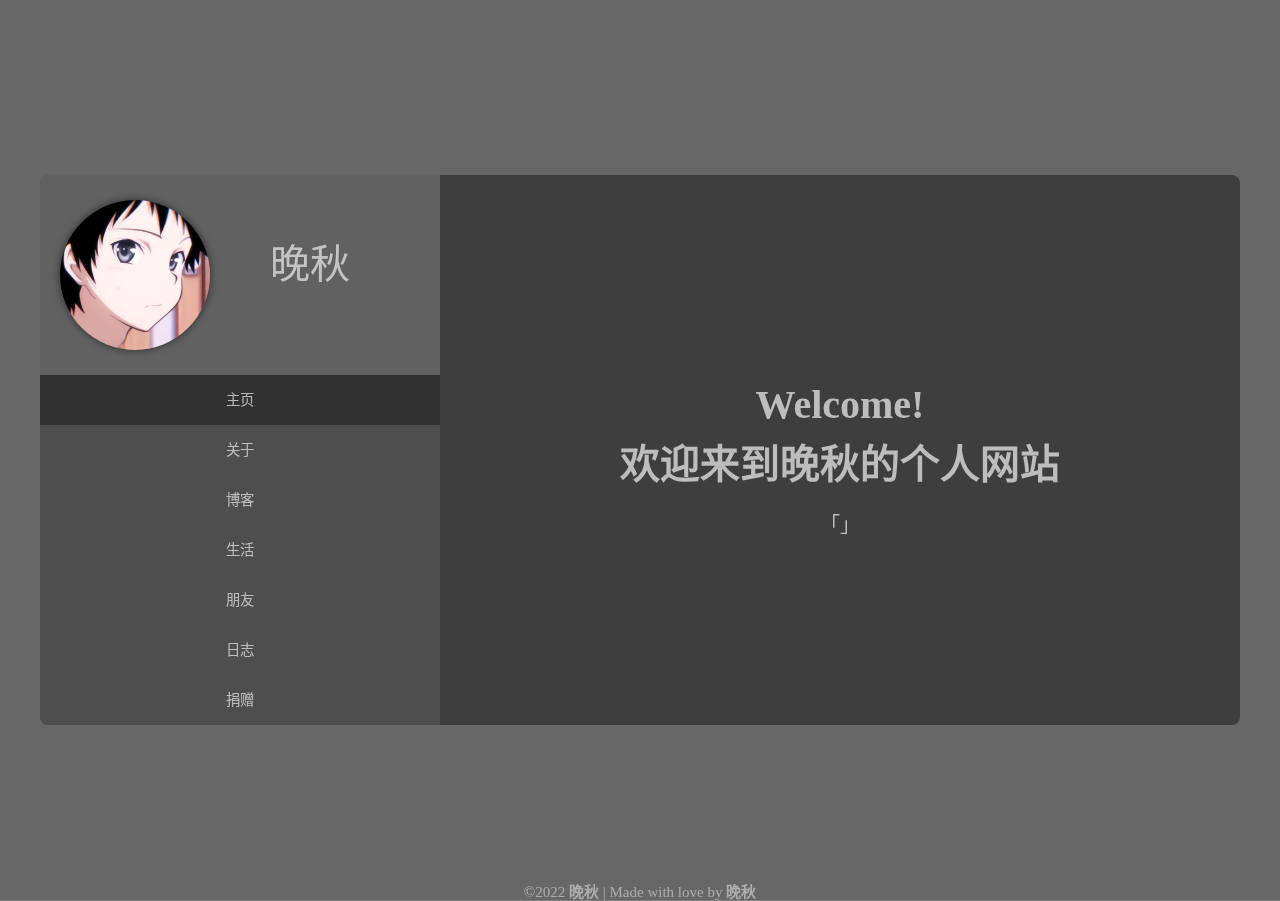
==== index.html @ 589be24d "删除部分内容" ====
<!DOCTYPE html>
<html lang="zh-CN">

<head>
    <meta charset="UTF-8">
    <meta http-equiv="X-UA-Compatible" content="IE=edge">
    <meta name="viewport" user-scalable="yes">
    <title>晚秋的个人网站</title>
    <link rel="stylesheet" href="css/index.css">
    <link rel="stylesheet" href="css/about.css">
    <link rel="stylesheet" href="css/life.css">
    <link rel="stylesheet" href="font/iconfont.css">
    <link rel="stylesheet" href="css/friend.css">
    <link rel="stylesheet" href="css/donation.css">
    <link rel="stylesheet" href="css/journal.css">
    <link rel="stylesheet" href="css/style.css">
    <link rel="shortcut icon" href="img/logo.ico">
    <script type="text/javascript" src="https://api.wanqiu.tk/yiyan/?code=js"></script>

    <script>
        var _hmt = _hmt || [];
        (function() {
          var hm = document.createElement("script");
          hm.src = "https://hm.baidu.com/hm.js?08cbefff0243cefd9ceaf377fd5d8198";
          var s = document.getElementsByTagName("script")[0]; 
          s.parentNode.insertBefore(hm, s);
        })();
    </script>        
</head>

<body id="background">
    <div class="main">
        <div class="left">
            <!-- logo部分 -->
            <div class="logo">
                <div class="logo1"></div>
                <div class="logo2">晚秋</div>
            </div>

            <!-- 导航栏部分 -->
            <div class="nav">
                <ul>
                    <li>
                        <button onclick="nav('home')" class="nav1" id="button-home" style="background-color: rgba(0, 0, 0, 0.5);">主页</button>
                        <!-- <input type="button" value="主页" onclick="nav()"> -->
                    </li>
                    <li>
                        <button onclick="nav('about')" class="nav1" id="button-about">关于</button>
                    </li>
                    <li>
                        <button onclick="blog()">博客</button>
                    </li>
                    <li>
                        <button onclick="nav('life')" class="nav1" id="button-life">生活</button>
                    </li>
                    <li>
                        <button onclick="nav('friend')" class="nav1" id="button-friend">朋友</button>
                    </li>
                    <li>
                        <button onclick="nav('journal')" class="nav1" id="button-journal">日志</button>
                    </li>
                    <li id="last">
                        <button onclick="nav('donation')" class="nav1" id="button-donation">捐赠</button>
                    </li>
                </ul>
            </div>
        </div>

        <!-- 右边部分 -->

        <!-- 主页 -->
        <div class="right home" style="display: block;" id="home">
            <h1>Welcome!</h1>
            <h1>欢迎来到晚秋的个人网站</h1>
            <h4 id="hitokoto">「<script>hitokoto()</script>」</h4>
        </div>

        <!-- 关于 -->
        <div class="right" style="display: none;" id="about">
            <h1 style="margin-top: 50px; text-align: center; color:rgba(220, 220, 220, .8);">关于我</h1>
            <div class="fenge"></div>
            <div class="about">
                <h2>Hello!</h2>
            <p>
                　　你好，这里是晚秋，普通的天秤座男一枚~ <br>
                坐标广东广州，对信息技术以及ACG文化感兴趣。<br>
                一个编程菜鸡，请多指教！<br>
                How lucky to meet you! <br>
            </p>
            </div>   
        </div>

        <!-- 生活 -->
        <div class="right life" style="display: none;" id="life">
            <ul>
                <!-- bilibili -->
                <li id="bilibili">
                    <a href="https://space.bilibili.com/555591493" target="_blank">
                        <div class="iconfont icon-bilibili-line"></div>
                        <div class="iconfont icon-bilibili"></div>
                    </a>
                </li>
                <!-- mail -->
                <li id="mail">
                    <a href="mailto:zjwjim2007@163.com" target="_blank">
                        <div class="iconfont icon-mail"></div>
                        mail
                    </a>
                </li>
                <!-- github -->
                <li id="github">
                    <a href="https://github.com/zjwjim" target="_blank">
                        <div class="iconfont icon-github-fill"></div>
                        <div class="iconfont icon-GitHub"></div>
                    </a>
                </li>
            </ul>
        </div>

        <!-- 朋友 -->
        <div class="right" style="display: none;" id="friend">
            <h1 style="margin-top: 50px; text-align: center; color: rgba(220, 220, 220, .8);">晚秋的朋友们</h1>
            <div class="fenge"></div>
            <div class="friend">
                <ul>
                    <li>
                        <a href="https://www.chenshifanmeng.cn" target="_blank">
                            <div class="friend-logo" id="chenshifanmeng-logo"></div>
                            <div class="friend-name">
                                <h6 class="name">尘世樊梦</h6>
                                <p class="website">chenshifanmeng.cn</p>
                            </div>
                            <div class="jiantou">></div>
                        </a>
                    </li>
                </ul>
            </div>
        </div>

        <!-- 日志 -->
        <div class="right" style="display: none;" id="journal">
            <h1 style="margin-top: 50px; text-align: center; color: rgba(220, 220, 220, .8);">小站大事记</h1>
            <div class="fenge"></div>
            <div class="journal">
                <ul>
                    <li>2022年8月26日，更换博客</li>
                    <li>2022年6月19日，新增备用域名：wanqiuya.eu.org</li>
                    <li>2022年4月18日，网站原创界面上线</li>
                    <li>2022年4月7日，升级为HTTPS安全协议</li>
                    <li>2022年4月5日，更改域名为：www.wanqiu.tk</li>
                    <li>2022年2月5日，建立博客</li>
                    <li>2022年2月4日，本站建立<br>(其实网站从2021年就开始做辽，不过当时主要是家用NAS)</li>
                </ul>
            </div>
        </div>

        <!-- 捐赠 -->
        <div class="right" style="display: none;" id="donation">
            <h1 style="margin-top: 50px; text-align: center; color: rgba(220, 220, 220, .8);">拯救吃土的晚秋</h1>
            <div class="fenge"></div>
            <div class="donation">
                <img src="img/wx.jpg">
                <img src="img/zfb.jpg">
            </div>
        </div>
    </div>
    <div class="bottom">
        ©2022 <a href="https://www.wanqiu.tk" target="_blank">晚秋</a> | Made with love by <a href="https://www.wanqiu.tk" target="_blank">晚秋</a>
    </div>
    <script type="text/javascript" src="nav.js"></script>
</body>

</html>
---- css/index.css ----
/* 主页 */
.home {
    color: rgba(220, 220, 220, .8);
    text-align: center;
    padding-top: 200px;
    line-height: 60px;
}

.home h1 {
    font-size: 40px;
}

.home h4 {
    font-weight: 100;
    font-size: 20px;
}
---- css/about.css ----
/* 关于 */
.about {
    width: 450px;
    line-height: 40px;
    margin-left: auto;
    margin-right: auto;
    margin-top: 70px;
    font-weight: 500;
    font-size: 20px;
    color: rgba(220, 220, 220, .8);
}

/* .right h1 {
    margin-top: 50px;
    text-align: center;
    color:rgba(220, 220, 220, .8);
} */
---- css/life.css ----
.life ul li a {
    padding-top: 250px;
    text-align: center;
    float: left;
    width: 267px;
    height: 300px;
    font-size: 50px;
    line-height: 70px;
    transition-property: all;
    transition-duration: .5s;
    text-decoration: none;
}
.life ul li a:hover{
    box-shadow: 15px 15px 15px 0 rgba(0, 0, 0, .5);
}

/* bilibili */
#bilibili a {
    width: 266px;
    color: rgba(249, 162, 168, .8);
}

#bilibili a:hover {
    background-color: rgba(249, 162, 168, .8);
    color: rgba(255, 255, 255, .8);
}


/* mail */
#mail a {
    color: rgba(40, 169, 224, .8);
}

#mail a:hover {
    background-color: rgba(40, 169, 224, .8);
    color: rgba(255, 255, 255, .8);
}

/* github */
#github a {
    border-top-right-radius: 8px;
    border-bottom-right-radius: 8px;
    color: rgba(255,255,255, .8);
}
#github a:hover {
    background-color: rgba(53, 53, 53, .8);
    color: rgba(255, 255, 255, .8);
}
---- font/iconfont.css ----
@font-face {
  font-family: "iconfont"; /* Project id 3320874 */
  src: url('iconfont.woff2?t=1649727791759') format('woff2'),
       url('iconfont.woff?t=1649727791759') format('woff'),
       url('iconfont.ttf?t=1649727791759') format('truetype');
}

.iconfont {
  font-family: "iconfont" !important;
  font-size: 50px;
  font-style: normal;
  -webkit-font-smoothing: antialiased;
  -moz-osx-font-smoothing: grayscale;
}

.icon-bilibili:before {
  content: "\e6b4";
}

.icon-GitHub:before {
  content: "\ea09";
}

.icon-mail:before {
  content: "\e7de";
}

.icon-github-fill:before {
  content: "\e885";
}

.icon-mail_fill:before {
  content: "\e70a";
}

.icon-bilibili-line:before {
  content: "\e69e";
}
---- css/friend.css ----
.friend {
    width: 700px;
    height: 400px;
    margin: 0 auto;
}

.friend ul li a {
    float: left;
    margin: 25px;
    width: 300px;
    height: 100px;
    display: block;
    text-align: center;
    background-color: rgba(200, 200, 200, .5);
    border-radius: 5px;
    text-decoration: none;
    transition-property: all;
    transition-duration: .5s;
}

.friend ul li a:hover {
    background-color: rgba(200, 200, 200, .8);
    box-shadow: 15px 15px 15px 0 rgba(0, 0, 0, .5);
}

.friend-logo {
    float: left;
    margin: 10px;
    border-radius: 50%;
    height: 80px;
    width: 80px;
    background-size: cover;
    background-repeat: no-repeat;
}

.friend-name {
    float: left;
    height: 80px;
    width: 160px;
}

/* .right h1 {
    margin-top: 50px;
    text-align: center;
    color: rgba(220, 220, 220, .8);
} */

.name {
    margin-top: 10px;
    margin-bottom: 10px;
    font-size: 20px;
    color: rgba(50, 50, 50, .8);
}

.website {
    color: rgba(50, 50, 50, .8);
}

.jiantou {
    float: right;
    height: 80px;
    width: 40px;
    padding-top: 30px;
    color: rgba(50, 50, 50, .6);
    font-size: 30px;
    font-weight: 900;
}

#chenshifanmeng-logo {
    background-image: url(../img/chenshifanmeng.jpg);
}
---- css/donation.css ----
/* .right h1 {
    margin-top: 50px;
    text-align: center;
    color: rgba(220, 220, 220, .8);
} */

.donation{
    width: 700px;
    height: 400px;
    margin: 0 auto;
    text-align: center;
}
.donation img{
    width: 40%;
}
---- css/journal.css ----
/* .right h1 {
    margin-top: 50px;
    text-align: center;
    color:rgba(220, 220, 220, .8);
} */

.journal {
    width: 600px;
    height: 400px;
    margin: 0 auto;
    padding-top: 30px;
}

.journal ul li{
    line-height: 1.8;
    font-size: 20px;
    color:rgba(220, 220, 220, .8);
    list-style: disc;
}
---- css/style.css ----
#yincang{
    display: none;
}

/* 清除内外边距 */
* {
    margin: 0;
    padding: 0;
    font-family: '微软雅黑';
}

li {
    list-style: none;
}

/* button {
    border: none;
    outline: none;
    font-weight: 500;
    height: 50px;
    width: 100%;
    display: block;
    text-align: center;
    line-height: 50px;
    color: rgba(220, 220, 220, .8);
    background-color: rgba(0, 0, 0, .2);
    transition-property: all;
    transition-duration: .5s;
    text-decoration: none;
} */

/* 背景图 */
#background {
    position: fixed;
    top: 0;
    left: 0;
    right: 0;
    bottom: 0;
    z-index: -2;
    background-size: cover;
    background-repeat: no-repeat;
    background-attachment: fixed;
    background-position: 50% 50%;
    background-color: #818181;
    background-image: url(https://api.wanqiu.tk/picture/?sort=acg&screen=auto);
}

#background:after {
    top: 0;
    left: 0;
    right: 0;
    bottom: 0;
    content: '';
    z-index: -1;
    position: fixed;
    background-color: rgba(0, 0, 0, .2);
}

.main {
    position: absolute;
    top: 50%;
    left: 50%;
    height: 550px;
    width: 1200px;
    margin-top: -275px;
    margin-left: -600px;
    background-color: rgba(0, 0, 0, .4);
    border-radius: 8px;
}

.left {
    float: left;
    height: 100%;
    width: 400px;
    background-color: rgba(150, 150, 150, .4);
    border-radius: 8px 0 0 8px;
}

.right {
    float: left;
    width: 800px;
}

/* logo部分 */
.logo {
    width: 100%;
    height: 200px;
    background-color: rgba(0, 0, 0, 0);
    border-top-left-radius: 8px;
}

.logo1 {
    float: left;
    background-image: url(../img/logo.jpg);
    border-radius: 50%;
    height: 150px;
    width: 150px;
    background-size: cover;
    background-repeat: no-repeat;
    box-shadow: 0 0 8px 0 rgb(0 0 0 / 55%);
    margin: 25px 60px 25px 20px;
}

.logo2 {
    float: left;
    line-height: 180px;
    font-size: 40px;
    font-weight: 500;
    color: rgba(220, 220, 220, .8);
}

/* 导航栏部分 */
.nav ul li button {
    border: none;
    outline: none;
    font-weight: 500;
    font-size: 90%;
    height: 50px;
    width: 100%;
    background-color: rgba(0, 0, 0, .2);
    /* display: block; */
    text-align: center;
    line-height: 50px;
    color: rgba(220, 220, 220, .8);
    transition-property: all;
    transition-duration: .5s;
    text-decoration: none;
}


.nav ul li button:hover {
    background-color: rgba(0, 0, 0, .5);
    color: rgba(220, 220, 220);
    box-shadow: 10px 10px 10px -4px rgba(0, 0, 0, .3);
}

.nav ul li button:active {
    box-shadow: 10px 10px 10px -4px rgba(0, 0, 0, .3) inset;
}

#last button{
    border-bottom-left-radius: 8px;
}

/* 底部版权声明 */
.bottom {
    font-size: 15px;
    text-align: center;
    width: 100%;
    height: 20px;
    position: absolute;
    bottom: 0;
    color: rgba(220, 220, 220, .6);
}
.bottom a {
    font-weight: 600;
    text-decoration: none;
    color: rgba(220, 220, 220, .6);
}

.bottom a:hover{
    color: rgba(220, 220, 220, .8);
    transition-property: all;
    transition-duration: .5s;
    text-decoration: none;
}

.fenge{
    margin: 20px auto;
    height: 2px;
    width: 600px;
    background-color: rgba(180, 180, 180, .6);
    border-bottom-left-radius: 2px;
}
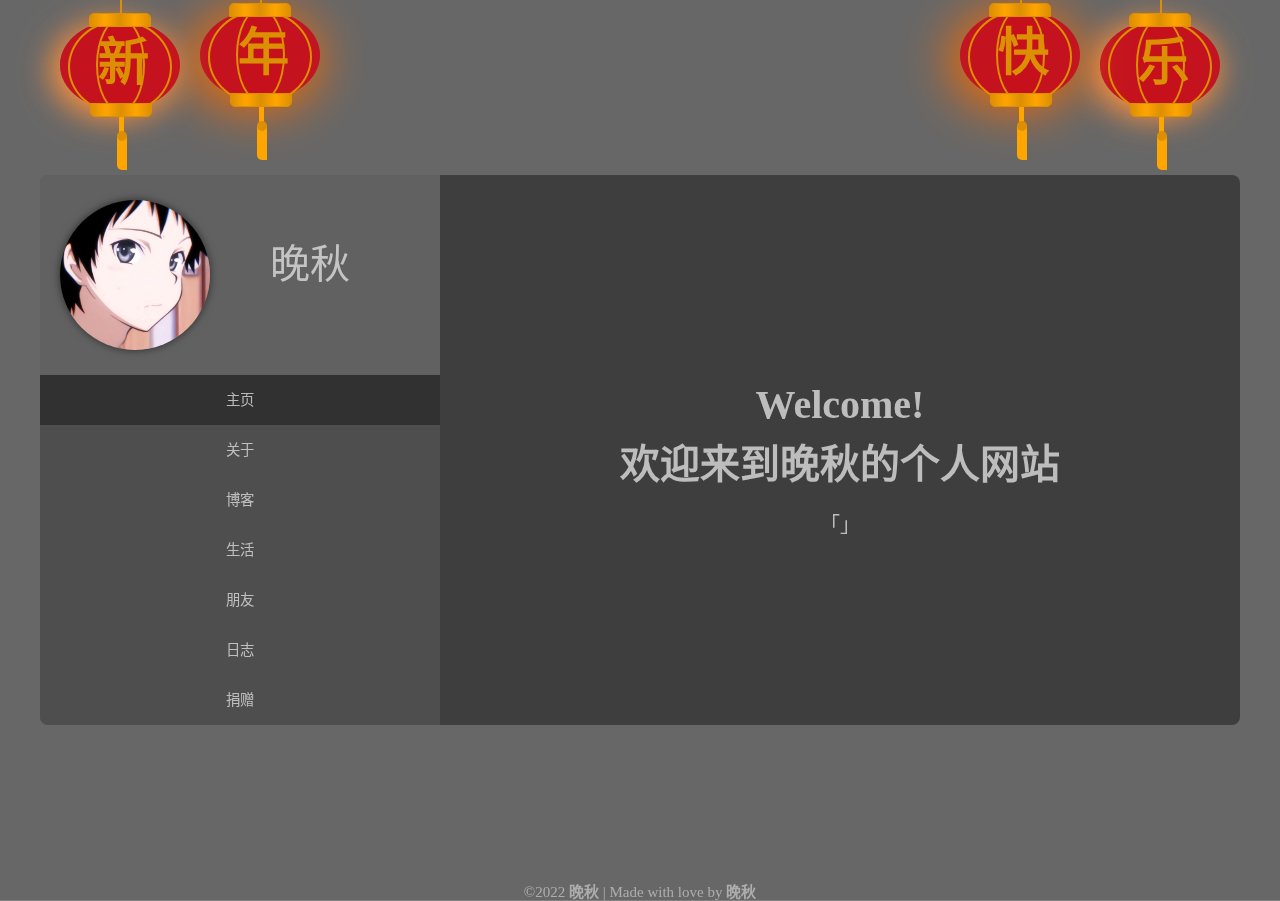
==== commit 1a49b5dc: "新年" ====
--- a/index.html
+++ b/index.html
@@ -1,3 +1,18 @@
+<!--                         _      
+ _      ______ _____  ____ _(_)_  __
+| | /| / / __ '/ __ \/ __ '/ / / / /
+| |/ |/ / /_/ / / / / /_/ / / /_/ / 
+|__/|__/\__,_/_/ /_/\__, /_/\__,_/  
+                      /_/           
+                      
+ wanqiu's Page
+ Last Update: 2022-12-31
+ Made with love by 晚秋 [https://wanqiu.tk/]
+ Home-Page: https://github.com/zjwjim/Home-Page/
+ 此个人主页运行于GithubPages，如果你也想使用，在我的公开仓库内即可找到源码。您可以任意修改，但请注明本原作者。
+-->
+<!--挂个灯笼 2022/12/31 今年不易，明年继续加油！-->
+
 <!DOCTYPE html>
 <html lang="zh-CN">
 
@@ -25,10 +40,246 @@
           var s = document.getElementsByTagName("script")[0]; 
           s.parentNode.insertBefore(hm, s);
         })();
-    </script>        
+    </script>
+    <!-- 灯笼代码 -->
+    <div class="deng-box2">
+        <div class="deng">
+            <div class="xian">
+            </div>
+            <div class="deng-a">
+                <div class="deng-b">
+                    <div class="deng-t">年</div>
+                </div>
+            </div>
+            <div class="shui shui-a">
+                <div class="shui-c">
+                </div>
+                <div class="shui-b"></div>
+            </div>
+        </div>
+    </div>
+    <div class="deng-box3">
+        <div class="deng">
+            <div class="xian">
+            </div>
+            <div class="deng-a">
+                <div class="deng-b">
+                    <div class="deng-t">新</div>
+                </div>
+            </div>
+            <div class="shui shui-a">
+                <div class="shui-c"></div>
+                <div class="shui-b">
+                </div>
+            </div>
+        </div>
+    </div>
+    <div class="deng-box1">
+        <div class="deng">
+            <div class="xian">
+            </div>
+            <div class="deng-a">
+                <div class="deng-b">
+                    <div class="deng-t">乐</div>
+                </div>
+            </div>
+            <div class="shui shui-a">
+                <div class="shui-c"></div>
+                <div class="shui-b"></div>
+            </div>
+        </div>
+    </div>
+    <div class="deng-box">
+        <div class="deng">
+            <div class="xian">
+            </div>
+            <div class="deng-a">
+                <div class="deng-b">
+                    <div class="deng-t">快</div>
+                </div>
+            </div>
+            <div class="shui shui-a">
+                <div class="shui-c">
+                </div>
+                <div class="shui-b"></div>
+            </div>
+        </div>
+    </div>
+    <style type="text/css">
+        .deng-box {
+            position: fixed;
+            top: -40px;
+            right: 150px;
+            z-index: 9999;
+            pointer-events: none;
+        }
+        .deng-box1 {
+            position: fixed;
+            top: -30px;
+            right: 10px;
+            z-index: 9999;
+            pointer-events: none
+        }
+        .deng-box2 {
+            position: fixed;
+            top: -40px;
+            left: 150px;
+            z-index: 9999;
+            pointer-events: none
+        }
+        .deng-box3 {
+            position: fixed;
+            top: -30px;
+            left: 10px;
+            z-index: 9999;
+            pointer-events: none
+        }
+        .deng-box1 .deng,
+        .deng-box3 .deng {
+            position: relative;
+            width: 120px;
+            height: 90px;
+            margin: 50px;
+            background: #d8000f;
+            background: rgba(216, 0, 15, .8);
+            border-radius: 50% 50%;
+            -webkit-transform-origin: 50% -100px;
+            -webkit-animation: swing 5s infinite ease-in-out;
+            box-shadow: -5px 5px 30px 4px #fc903d
+        }
+        .deng {
+            position: relative;
+            width: 120px;
+            height: 90px;
+            margin: 50px;
+            background: #d8000f;
+            background: rgba(216, 0, 15, .8);
+            border-radius: 50% 50%;
+            -webkit-transform-origin: 50% -100px;
+            -webkit-animation: swing 3s infinite ease-in-out;
+            box-shadow: -5px 5px 50px 4px #fa6c00
+        }
+        .deng-a {
+            width: 100px;
+            height: 90px;
+            background: #d8000f;
+            background: rgba(216, 0, 15, .1);
+            margin: 12px 8px 8px 8px;
+            border-radius: 50% 50%;
+            border: 2px solid #dc8f03
+        }
+        .deng-b {
+            width: 45px;
+            height: 90px;
+            background: #d8000f;
+            background: rgba(216, 0, 15, .1);
+            margin: -4px 8px 8px 26px;
+            border-radius: 50% 50%;
+            border: 2px solid #dc8f03
+        }
+        .xian {
+            position: absolute;
+            top: -20px;
+            left: 60px;
+            width: 2px;
+            height: 20px;
+            background: #dc8f03
+        }
+        .shui-a {
+            position: relative;
+            width: 5px;
+            height: 20px;
+            margin: -5px 0 0 59px;
+            -webkit-animation: swing 4s infinite ease-in-out;
+            -webkit-transform-origin: 50% -45px;
+            background: orange;
+            border-radius: 0 0 5px 5px
+        }
+        .shui-b {
+            position: absolute;
+            top: 14px;
+            left: -2px;
+            width: 10px;
+            height: 10px;
+            background: #dc8f03;
+            border-radius: 50%
+        }
+        .shui-c {
+            position: absolute;
+            top: 18px;
+            left: -2px;
+            width: 10px;
+            height: 35px;
+            background: orange;
+            border-radius: 0 0 0 5px
+        }
+        .deng:before {
+            position: absolute;
+            top: -7px;
+            left: 29px;
+            height: 12px;
+            width: 60px;
+            content: " ";
+            display: block;
+            z-index: 999;
+            border-radius: 5px 5px 0 0;
+            border: solid 1px #dc8f03;
+            background: orange;
+            background: linear-gradient(to right, #dc8f03, orange, #dc8f03, orange, #dc8f03)
+        }
+        .deng:after {
+            position: absolute;
+            bottom: -7px;
+            left: 10px;
+            height: 12px;
+            width: 60px;
+            content: " ";
+            display: block;
+            margin-left: 20px;
+            border-radius: 0 0 5px 5px;
+            border: solid 1px #dc8f03;
+            background: orange;
+            background: linear-gradient(to right, #dc8f03, orange, #dc8f03, orange, #dc8f03)
+        }
+        .deng-t {
+            font-family: 黑体, Arial, Lucida Grande, Tahoma, sans-serif;
+            font-size: 3.2rem;
+            color: #dc8f03;
+            font-weight: 700;
+            line-height: 85px;
+            text-align: center
+        }
+        .night .deng-box,
+        .night .deng-box1,
+        .night .deng-t {
+            background: 0 0 !important
+        }
+        @-moz-keyframes swing {
+            0% {
+                -moz-transform: rotate(-10deg)
+            }
+            50% {
+                -moz-transform: rotate(10deg)
+            }
+            100% {
+                -moz-transform: rotate(-10deg)
+            }
+        }
+        @-webkit-keyframes swing {
+            0% {
+                -webkit-transform: rotate(-10deg)
+            }
+            50% {
+                -webkit-transform: rotate(10deg)
+            }
+            100% {
+                -webkit-transform: rotate(-10deg)
+            }
+        }
+    </style>
 </head>
 
-<body id="background">
+<body>
     <div class="main">
         <div class="left">
             <!-- logo部分 -->
@@ -124,7 +375,7 @@
             <div class="friend">
                 <ul>
                     <li>
-                        <a href="https://www.chenshifanmeng.cn" target="_blank">
+                        <a href="https://www.chenshifanmeng.cn" target="_blank" rel="nofollow">
                             <div class="friend-logo" id="chenshifanmeng-logo"></div>
                             <div class="friend-name">
                                 <h6 class="name">尘世樊梦</h6>
@@ -143,11 +394,12 @@
             <div class="fenge"></div>
             <div class="journal">
                 <ul>
+                    <li>2022年11月1日，新增域名：wanqiu.ml</li>
                     <li>2022年8月26日，更换博客</li>
                     <li>2022年6月19日，新增备用域名：wanqiuya.eu.org</li>
                     <li>2022年4月18日，网站原创界面上线</li>
                     <li>2022年4月7日，升级为HTTPS安全协议</li>
-                    <li>2022年4月5日，更改域名为：www.wanqiu.tk</li>
+                    <li>2022年4月5日，更改域名为：wanqiu.tk</li>
                     <li>2022年2月5日，建立博客</li>
                     <li>2022年2月4日，本站建立<br>(其实网站从2021年就开始做辽，不过当时主要是家用NAS)</li>
                 </ul>
@@ -167,7 +419,7 @@
     <div class="bottom">
         ©2022 <a href="https://www.wanqiu.tk" target="_blank">晚秋</a> | Made with love by <a href="https://www.wanqiu.tk" target="_blank">晚秋</a>
     </div>
-    <script type="text/javascript" src="nav.js"></script>
+    <script type="text/javascript" src="js/main.js"></script>
 </body>
 
 </html>--- a/css/style.css
+++ b/css/style.css
@@ -1,4 +1,16 @@
-
+/* 置灰 */
+/*
+html{
+    background:#ffffff;
+    -webkit-filter: grayscale(100%);
+    -moz-filter: grayscale(100%);
+    -ms-filter: grayscale(100%);
+    -o-filter: grayscale(100%);
+    filter: grayscale(100%);
+    filter:progid:DXImageTransform.Microsoft.BasicImage(grayscale=1); 
+    filter:gray;
+}
+*/
 #yincang{
     display: none;
 }
@@ -31,7 +43,7 @@
 } */
 
 /* 背景图 */
-#background {
+body {
     position: fixed;
     top: 0;
     left: 0;
@@ -46,7 +58,7 @@
     background-image: url(https://api.wanqiu.tk/picture/?sort=acg&screen=auto);
 }
 
-#background:after {
+body:after {
     top: 0;
     left: 0;
     right: 0;
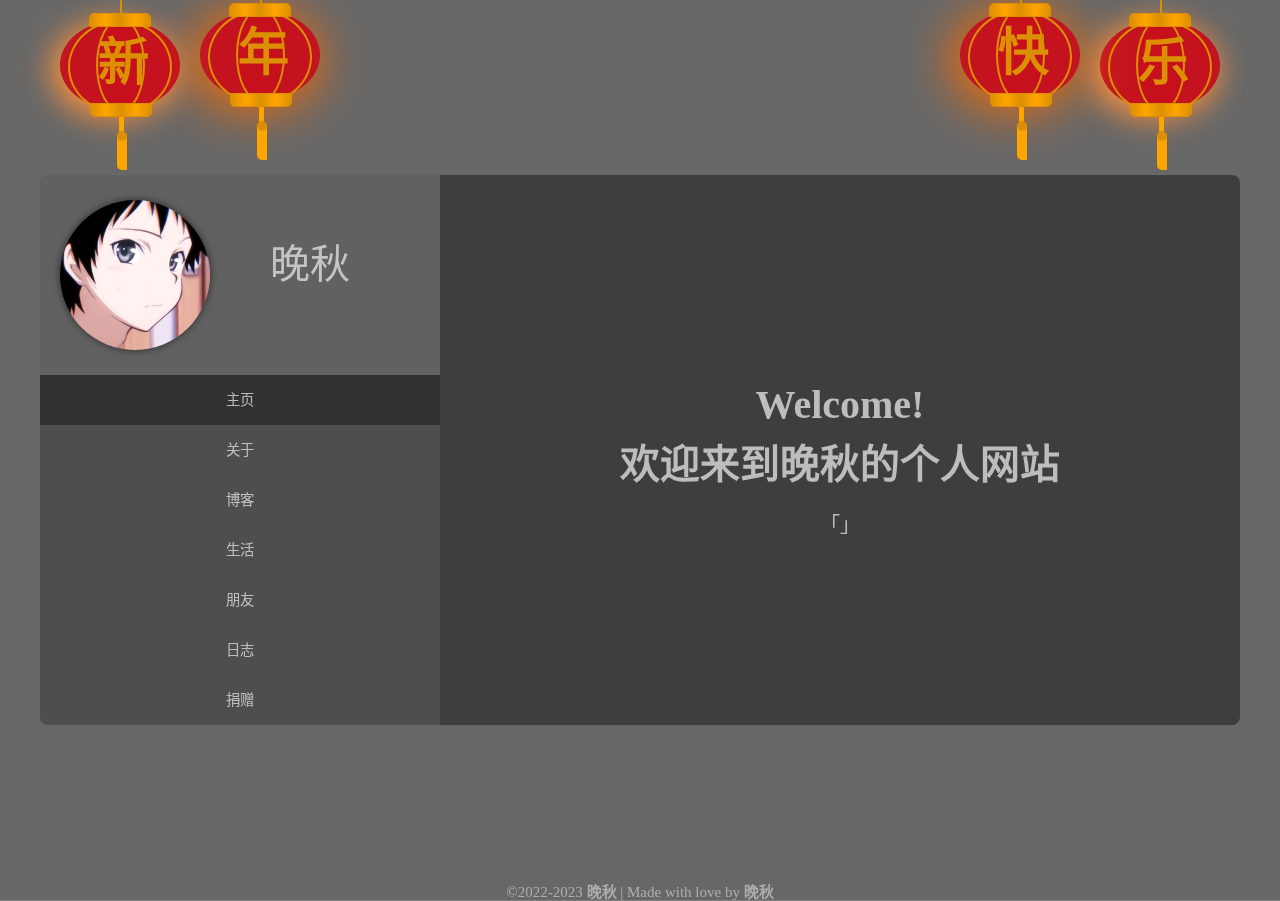
==== commit ee5d2efc: "计时器" ====
--- a/index.html
+++ b/index.html
@@ -401,7 +401,11 @@
                     <li>2022年4月7日，升级为HTTPS安全协议</li>
                     <li>2022年4月5日，更改域名为：wanqiu.tk</li>
                     <li>2022年2月5日，建立博客</li>
-                    <li>2022年2月4日，本站建立<br>(其实网站从2021年就开始做辽，不过当时主要是家用NAS)</li>
+                    <li>
+                        2022年2月4日，本站建立<br>
+                        <span id="sitetime">加载中...</span><br>
+                        (其实网站从2021年就开始做辽，不过当时主要是家用NAS)
+                    </li>
                 </ul>
             </div>
         </div>
@@ -417,7 +421,7 @@
         </div>
     </div>
     <div class="bottom">
-        ©2022 <a href="https://www.wanqiu.tk" target="_blank">晚秋</a> | Made with love by <a href="https://www.wanqiu.tk" target="_blank">晚秋</a>
+        ©2022-2023 <a href="https://www.wanqiu.tk" target="_blank">晚秋</a> | Made with love by <a href="https://www.wanqiu.tk" target="_blank">晚秋</a>
     </div>
     <script type="text/javascript" src="js/main.js"></script>
 </body>
